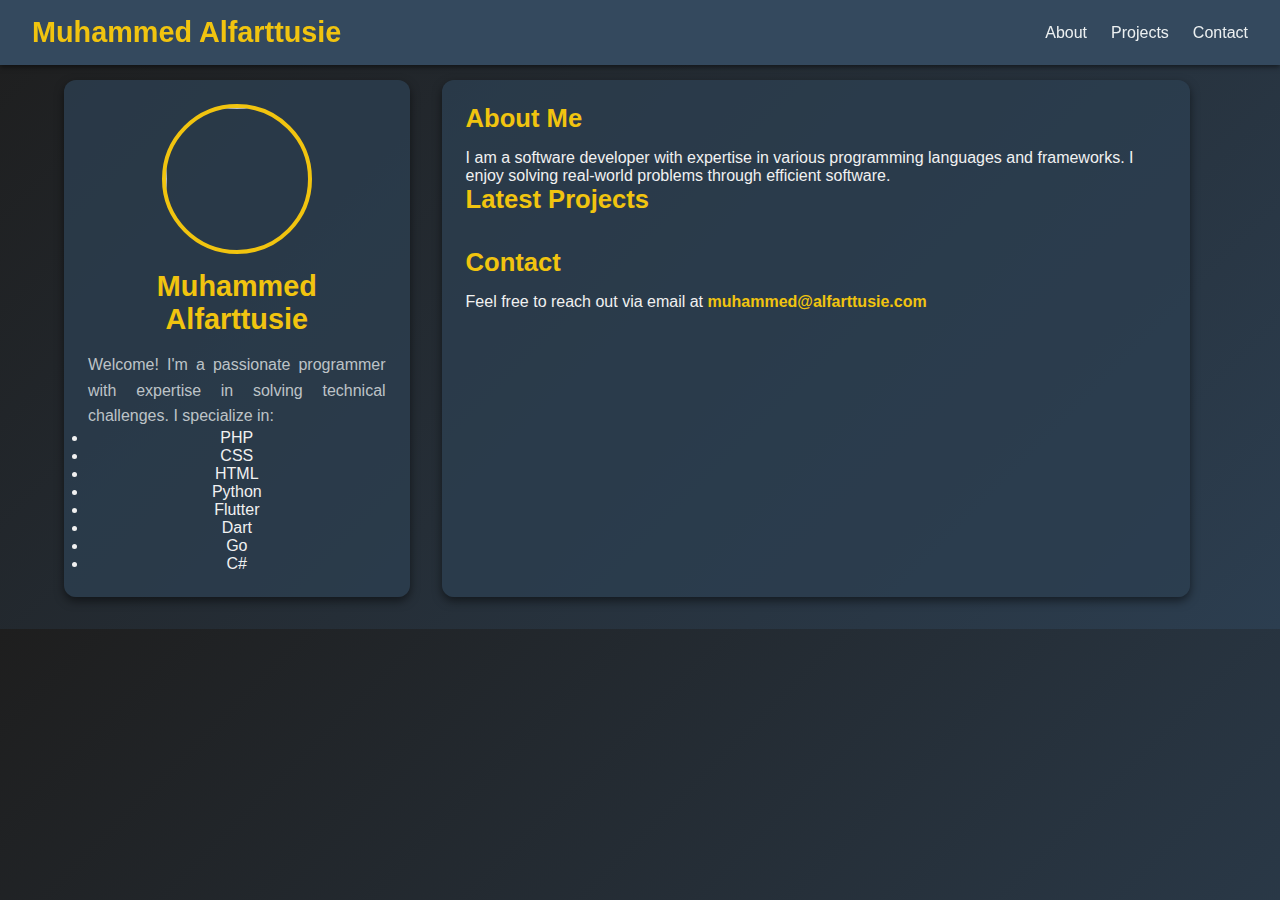
==== index.html @ 93e4c87b "first initial" ====
<!DOCTYPE html>
<html lang="en">
  <head>
    <meta charset="UTF-8" />
    <meta name="viewport" content="width=device-width, initial-scale=1.0" />
    <title>Portfolio | Muhammed Alfarttusie</title>
    <style>
      * {
        margin: 0;
        padding: 0;
        box-sizing: border-box;
      }

      body {
        font-family: 'Poppins', sans-serif;
        background: linear-gradient(135deg, #1e1e1e, #2c3e50);
        color: #f1f1f1;
        display: flex;
        flex-direction: column;
        align-items: center;
        margin: 0;
      }

      nav {
        width: 100%;
        padding: 1rem 2rem;
        background-color: #34495e;
        display: flex;
        justify-content: space-between;
        align-items: center;
        box-shadow: 0 2px 5px rgba(0, 0, 0, 0.5);
        position: fixed;
        top: 0;
        z-index: 1000;
      }

      nav h1 {
        font-size: 1.8rem;
        color: #f1c40f;
        font-weight: bold;
      }

      nav ul {
        list-style: none;
        display: flex;
        gap: 1.5rem;
      }

      nav ul li {
        position: relative;
        display: inline-block;
      }

      nav ul li a {
        text-decoration: none;
        color: #ecf0f1;
        font-size: 1rem;
        transition: color 0.3s;
        font-weight: 500;
      }

      nav ul li a:hover {
        color: #f1c40f;
      }

      nav ul li ul {
        display: none;
        position: absolute;
        top: 100%;
        left: 0;
        background-color: #2c3e50;
        padding: 0.5rem 0;
        border-radius: 5px;
        box-shadow: 0 2px 5px rgba(0, 0, 0, 0.5);
      }

      nav ul li:hover ul {
        display: block;
      }

      nav ul li ul li {
        width: 150px;
      }

      nav ul li ul li a {
        display: block;
        padding: 0.5rem 1rem;
        color: #ecf0f1;
        text-decoration: none;
      }

      nav ul li ul li a:hover {
        background-color: #34495e;
      }

      .container {
        display: flex;
        flex-wrap: wrap;
        margin: 5rem 2rem 2rem;
        width: 90%;
        gap: 2rem;
      }

      .left {
        flex: 1;
        max-width: 30%;
        background-color: rgba(44, 62, 80, 0.8);
        padding: 1.5rem;
        border-radius: 12px;
        box-shadow: 0 4px 10px rgba(0, 0, 0, 0.5);
        text-align: center;
      }

      .left img {
        width: 150px;
        height: 150px;
        border-radius: 50%;
        border: 4px solid #f1c40f;
        margin-bottom: 1rem;
      }

      .left h2 {
        font-size: 1.8rem;
        color: #f1c40f;
        margin-bottom: 1rem;
      }

      .left p {
        text-align: justify;
        line-height: 1.6;
        color: #bdc3c7;
      }

      .right {
        flex: 2;
        max-width: 65%;
        background-color: rgba(44, 62, 80, 0.8);
        padding: 1.5rem;
        border-radius: 12px;
        box-shadow: 0 4px 10px rgba(0, 0, 0, 0.5);
      }

      .right h2 {
        font-size: 1.6rem;
        color: #f1c40f;
        margin-bottom: 1rem;
      }

      .projects {
        display: flex;
        flex-wrap: wrap;
        gap: 1.5rem;
      }

      .project {
        background-color: #34495e;
        padding: 1rem;
        border-radius: 12px;
        flex: 1;
        min-width: 250px;
        text-align: center;
        transition: transform 0.3s, box-shadow 0.3s;
        box-shadow: 0 4px 6px rgba(0, 0, 0, 0.4);
      }

      .project:hover {
        transform: translateY(-5px);
        box-shadow: 0 6px 10px rgba(0, 0, 0, 0.6);
      }

      .project h3 {
        margin-bottom: 0.5rem;
        color: #f1c40f;
      }

      .project p {
        font-size: 0.9rem;
        color: #ecf0f1;
      }

      #contact a {
        color: #f1c40f;
        text-decoration: none;
        font-weight: bold;
        transition: color 0.3s;
      }

      #contact a:hover {
        color: #e67e22;
      }

      @media (max-width: 768px) {
        nav ul {
          flex-direction: column;
          gap: 0.5rem;
        }

        .container {
          flex-direction: column;
        }

        .left,
        .right {
          max-width: 100%;
        }

        .projects {
          flex-direction: column;
        }
      }

      @media (max-width: 480px) {
        nav h1 {
          font-size: 1.5rem;
        }

        nav ul li a {
          font-size: 0.9rem;
        }

        .left h2 {
          font-size: 1.5rem;
        }

        .right h2 {
          font-size: 1.4rem;
        }

        .project h3 {
          font-size: 1rem;
        }
      }
    </style>
  </head>
  <body>
    <nav>
      <h1>Muhammed Alfarttusie</h1>
      <ul>
        <li><a href="#about">About</a></li>
        <li>
          <a href="#projects">Projects</a>
          <ul>
            <li><a href="#project1">Project 1</a></li>
            <li><a href="#project2">Project 2</a></li>
          </ul>
        </li>
        <li><a href="#contact">Contact</a></li>
      </ul>
    </nav>

    <div class="container">
      <div class="left">
        <img src="https://avatars.githubusercontent.com/alfarttusie" />
        <h2>Muhammed Alfarttusie</h2>
        <p>
          Welcome! I'm a passionate programmer with expertise in solving technical challenges. I specialize in:
          <ul>
            <li>PHP</li>
            <li>CSS</li>
            <li>HTML</li>
            <li>Python</li>
            <li>Flutter</li>
            <li>Dart</li>
            <li>Go</li>
            <li>C#</li>
          </ul>
        </p>
      </div>

      <div class="right">
        <section id="about">
          <h2>About Me</h2>
          <p>
            I am a software developer with expertise in various programming languages and frameworks. I enjoy solving real-world problems through efficient software.
          </p>
        </section>

        <section id="projects">
          <h2>Latest Projects</h2>
          <div class="projects" id="github-projects">
          </div>
        </section>

        <section id="contact">
          <br>
          <h2>Contact</h2>
          <p>
            Feel free to reach out via email at <a href="mailto:muhammed@alfarttusie.com">muhammed@alfarttusie.com</a>
          </p>
        </section>
      </div>
    </div>

    <script>
      const username = "alfarttusie";
      const projectsContainer = document.getElementById("github-projects");

      fetch(`https://api.github.com/users/${username}/repos`)
        .then((response) => response.json())
        .then((repos) => {
          repos.forEach((repo) => {
            const projectDiv = document.createElement("div");
            projectDiv.classList.add("project");

            projectDiv.innerHTML = `
              <h3>${repo.name}</h3>
              <p>${repo.description || "No description available."}</p>
              <a href="${repo.html_url}" target="_blank">View Project</a>
            `;

            projectsContainer.appendChild(projectDiv);
          });
        })
        .catch((error) => console.error("Error fetching repos:", error));
    </script>
  </body>
</html>
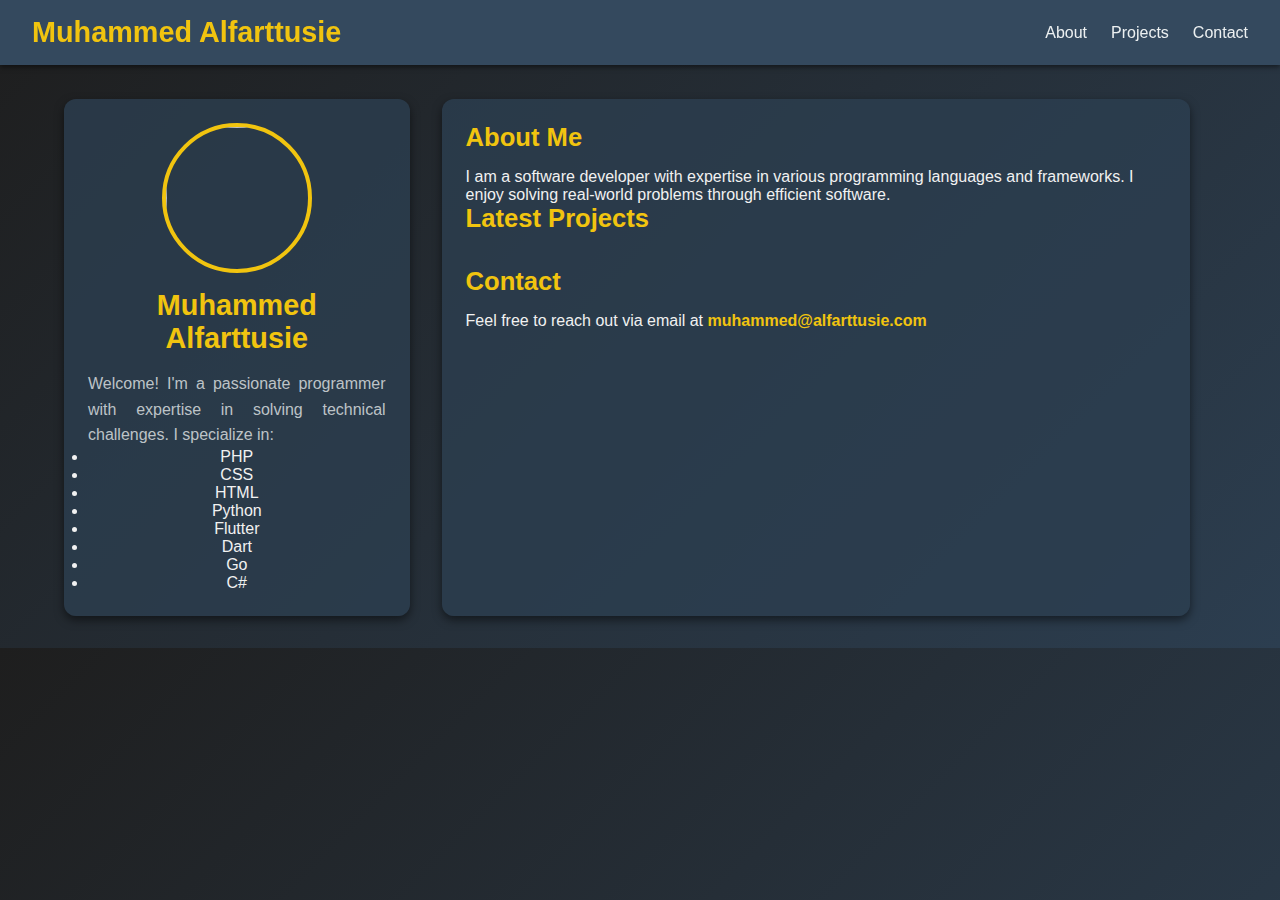
==== commit ae14266f: "update" ====
--- a/index.html
+++ b/index.html
@@ -3,234 +3,8 @@
   <head>
     <meta charset="UTF-8" />
     <meta name="viewport" content="width=device-width, initial-scale=1.0" />
-    <title>Portfolio | Muhammed Alfarttusie</title>
-    <style>
-      * {
-        margin: 0;
-        padding: 0;
-        box-sizing: border-box;
-      }
-
-      body {
-        font-family: 'Poppins', sans-serif;
-        background: linear-gradient(135deg, #1e1e1e, #2c3e50);
-        color: #f1f1f1;
-        display: flex;
-        flex-direction: column;
-        align-items: center;
-        margin: 0;
-      }
-
-      nav {
-        width: 100%;
-        padding: 1rem 2rem;
-        background-color: #34495e;
-        display: flex;
-        justify-content: space-between;
-        align-items: center;
-        box-shadow: 0 2px 5px rgba(0, 0, 0, 0.5);
-        position: fixed;
-        top: 0;
-        z-index: 1000;
-      }
-
-      nav h1 {
-        font-size: 1.8rem;
-        color: #f1c40f;
-        font-weight: bold;
-      }
-
-      nav ul {
-        list-style: none;
-        display: flex;
-        gap: 1.5rem;
-      }
-
-      nav ul li {
-        position: relative;
-        display: inline-block;
-      }
-
-      nav ul li a {
-        text-decoration: none;
-        color: #ecf0f1;
-        font-size: 1rem;
-        transition: color 0.3s;
-        font-weight: 500;
-      }
-
-      nav ul li a:hover {
-        color: #f1c40f;
-      }
-
-      nav ul li ul {
-        display: none;
-        position: absolute;
-        top: 100%;
-        left: 0;
-        background-color: #2c3e50;
-        padding: 0.5rem 0;
-        border-radius: 5px;
-        box-shadow: 0 2px 5px rgba(0, 0, 0, 0.5);
-      }
-
-      nav ul li:hover ul {
-        display: block;
-      }
-
-      nav ul li ul li {
-        width: 150px;
-      }
-
-      nav ul li ul li a {
-        display: block;
-        padding: 0.5rem 1rem;
-        color: #ecf0f1;
-        text-decoration: none;
-      }
-
-      nav ul li ul li a:hover {
-        background-color: #34495e;
-      }
-
-      .container {
-        display: flex;
-        flex-wrap: wrap;
-        margin: 5rem 2rem 2rem;
-        width: 90%;
-        gap: 2rem;
-      }
-
-      .left {
-        flex: 1;
-        max-width: 30%;
-        background-color: rgba(44, 62, 80, 0.8);
-        padding: 1.5rem;
-        border-radius: 12px;
-        box-shadow: 0 4px 10px rgba(0, 0, 0, 0.5);
-        text-align: center;
-      }
-
-      .left img {
-        width: 150px;
-        height: 150px;
-        border-radius: 50%;
-        border: 4px solid #f1c40f;
-        margin-bottom: 1rem;
-      }
-
-      .left h2 {
-        font-size: 1.8rem;
-        color: #f1c40f;
-        margin-bottom: 1rem;
-      }
-
-      .left p {
-        text-align: justify;
-        line-height: 1.6;
-        color: #bdc3c7;
-      }
-
-      .right {
-        flex: 2;
-        max-width: 65%;
-        background-color: rgba(44, 62, 80, 0.8);
-        padding: 1.5rem;
-        border-radius: 12px;
-        box-shadow: 0 4px 10px rgba(0, 0, 0, 0.5);
-      }
-
-      .right h2 {
-        font-size: 1.6rem;
-        color: #f1c40f;
-        margin-bottom: 1rem;
-      }
-
-      .projects {
-        display: flex;
-        flex-wrap: wrap;
-        gap: 1.5rem;
-      }
-
-      .project {
-        background-color: #34495e;
-        padding: 1rem;
-        border-radius: 12px;
-        flex: 1;
-        min-width: 250px;
-        text-align: center;
-        transition: transform 0.3s, box-shadow 0.3s;
-        box-shadow: 0 4px 6px rgba(0, 0, 0, 0.4);
-      }
-
-      .project:hover {
-        transform: translateY(-5px);
-        box-shadow: 0 6px 10px rgba(0, 0, 0, 0.6);
-      }
-
-      .project h3 {
-        margin-bottom: 0.5rem;
-        color: #f1c40f;
-      }
-
-      .project p {
-        font-size: 0.9rem;
-        color: #ecf0f1;
-      }
-
-      #contact a {
-        color: #f1c40f;
-        text-decoration: none;
-        font-weight: bold;
-        transition: color 0.3s;
-      }
-
-      #contact a:hover {
-        color: #e67e22;
-      }
-
-      @media (max-width: 768px) {
-        nav ul {
-          flex-direction: column;
-          gap: 0.5rem;
-        }
-
-        .container {
-          flex-direction: column;
-        }
-
-        .left,
-        .right {
-          max-width: 100%;
-        }
-
-        .projects {
-          flex-direction: column;
-        }
-      }
-
-      @media (max-width: 480px) {
-        nav h1 {
-          font-size: 1.5rem;
-        }
-
-        nav ul li a {
-          font-size: 0.9rem;
-        }
-
-        .left h2 {
-          font-size: 1.5rem;
-        }
-
-        .right h2 {
-          font-size: 1.4rem;
-        }
-
-        .project h3 {
-          font-size: 1rem;
-        }
-      }
-    </style>
+    <title>Portfolio | Muhammed Alfarttusie</title>ٍ
+    <link rel="stylesheet" href="style.css">
   </head>
   <body>
     <nav>
@@ -291,27 +65,6 @@
       </div>
     </div>
 
-    <script>
-      const username = "alfarttusie";
-      const projectsContainer = document.getElementById("github-projects");
-
-      fetch(`https://api.github.com/users/${username}/repos`)
-        .then((response) => response.json())
-        .then((repos) => {
-          repos.forEach((repo) => {
-            const projectDiv = document.createElement("div");
-            projectDiv.classList.add("project");
-
-            projectDiv.innerHTML = `
-              <h3>${repo.name}</h3>
-              <p>${repo.description || "No description available."}</p>
-              <a href="${repo.html_url}" target="_blank">View Project</a>
-            `;
-
-            projectsContainer.appendChild(projectDiv);
-          });
-        })
-        .catch((error) => console.error("Error fetching repos:", error));
-    </script>
+    <script src="load.js"></script>
   </body>
 </html>
--- a/style.css
+++ b/style.css
@@ -0,0 +1,225 @@
+* {
+  margin: 0;
+  padding: 0;
+  box-sizing: border-box;
+}
+
+body {
+  font-family: "Poppins", sans-serif;
+  background: linear-gradient(135deg, #1e1e1e, #2c3e50);
+  color: #f1f1f1;
+  display: flex;
+  flex-direction: column;
+  align-items: center;
+  margin: 0;
+}
+
+nav {
+  width: 100%;
+  padding: 1rem 2rem;
+  background-color: #34495e;
+  display: flex;
+  justify-content: space-between;
+  align-items: center;
+  box-shadow: 0 2px 5px rgba(0, 0, 0, 0.5);
+  position: fixed;
+  top: 0;
+  z-index: 1000;
+}
+
+nav h1 {
+  font-size: 1.8rem;
+  color: #f1c40f;
+  font-weight: bold;
+}
+
+nav ul {
+  list-style: none;
+  display: flex;
+  gap: 1.5rem;
+}
+
+nav ul li {
+  position: relative;
+  display: inline-block;
+}
+
+nav ul li a {
+  text-decoration: none;
+  color: #ecf0f1;
+  font-size: 1rem;
+  transition: color 0.3s;
+  font-weight: 500;
+}
+
+nav ul li a:hover {
+  color: #f1c40f;
+}
+
+nav ul li ul {
+  display: none;
+  position: absolute;
+  top: 100%;
+  left: 0;
+  background-color: #2c3e50;
+  padding: 0.5rem 0;
+  border-radius: 5px;
+  box-shadow: 0 2px 5px rgba(0, 0, 0, 0.5);
+}
+
+nav ul li:hover ul {
+  display: block;
+}
+
+nav ul li ul li {
+  width: 150px;
+}
+
+nav ul li ul li a {
+  display: block;
+  padding: 0.5rem 1rem;
+  color: #ecf0f1;
+  text-decoration: none;
+}
+
+nav ul li ul li a:hover {
+  background-color: #34495e;
+}
+
+.container {
+  display: flex;
+  flex-wrap: wrap;
+  margin: 5rem 2rem 2rem;
+  width: 90%;
+  gap: 2rem;
+}
+
+.left {
+  flex: 1;
+  max-width: 30%;
+  background-color: rgba(44, 62, 80, 0.8);
+  padding: 1.5rem;
+  border-radius: 12px;
+  box-shadow: 0 4px 10px rgba(0, 0, 0, 0.5);
+  text-align: center;
+}
+
+.left img {
+  width: 150px;
+  height: 150px;
+  border-radius: 50%;
+  border: 4px solid #f1c40f;
+  margin-bottom: 1rem;
+}
+
+.left h2 {
+  font-size: 1.8rem;
+  color: #f1c40f;
+  margin-bottom: 1rem;
+}
+
+.left p {
+  text-align: justify;
+  line-height: 1.6;
+  color: #bdc3c7;
+}
+
+.right {
+  flex: 2;
+  max-width: 65%;
+  background-color: rgba(44, 62, 80, 0.8);
+  padding: 1.5rem;
+  border-radius: 12px;
+  box-shadow: 0 4px 10px rgba(0, 0, 0, 0.5);
+}
+
+.right h2 {
+  font-size: 1.6rem;
+  color: #f1c40f;
+  margin-bottom: 1rem;
+}
+
+.projects {
+  display: flex;
+  flex-wrap: wrap;
+  gap: 1.5rem;
+}
+
+.project {
+  background-color: #34495e;
+  padding: 1rem;
+  border-radius: 12px;
+  flex: 1;
+  min-width: 250px;
+  text-align: center;
+  transition: transform 0.3s, box-shadow 0.3s;
+  box-shadow: 0 4px 6px rgba(0, 0, 0, 0.4);
+}
+
+.project:hover {
+  transform: translateY(-5px);
+  box-shadow: 0 6px 10px rgba(0, 0, 0, 0.6);
+}
+
+.project h3 {
+  margin-bottom: 0.5rem;
+  color: #f1c40f;
+}
+
+.project p {
+  font-size: 0.9rem;
+  color: #ecf0f1;
+}
+
+#contact a {
+  color: #f1c40f;
+  text-decoration: none;
+  font-weight: bold;
+  transition: color 0.3s;
+}
+
+#contact a:hover {
+  color: #e67e22;
+}
+
+@media (max-width: 768px) {
+  nav ul {
+    flex-direction: column;
+    gap: 0.5rem;
+  }
+
+  .container {
+    flex-direction: column;
+  }
+
+  .left,
+  .right {
+    max-width: 100%;
+  }
+
+  .projects {
+    flex-direction: column;
+  }
+}
+
+@media (max-width: 480px) {
+  nav h1 {
+    font-size: 1.5rem;
+  }
+
+  nav ul li a {
+    font-size: 0.9rem;
+  }
+
+  .left h2 {
+    font-size: 1.5rem;
+  }
+
+  .right h2 {
+    font-size: 1.4rem;
+  }
+
+  .project h3 {
+    font-size: 1rem;
+  }
+}
